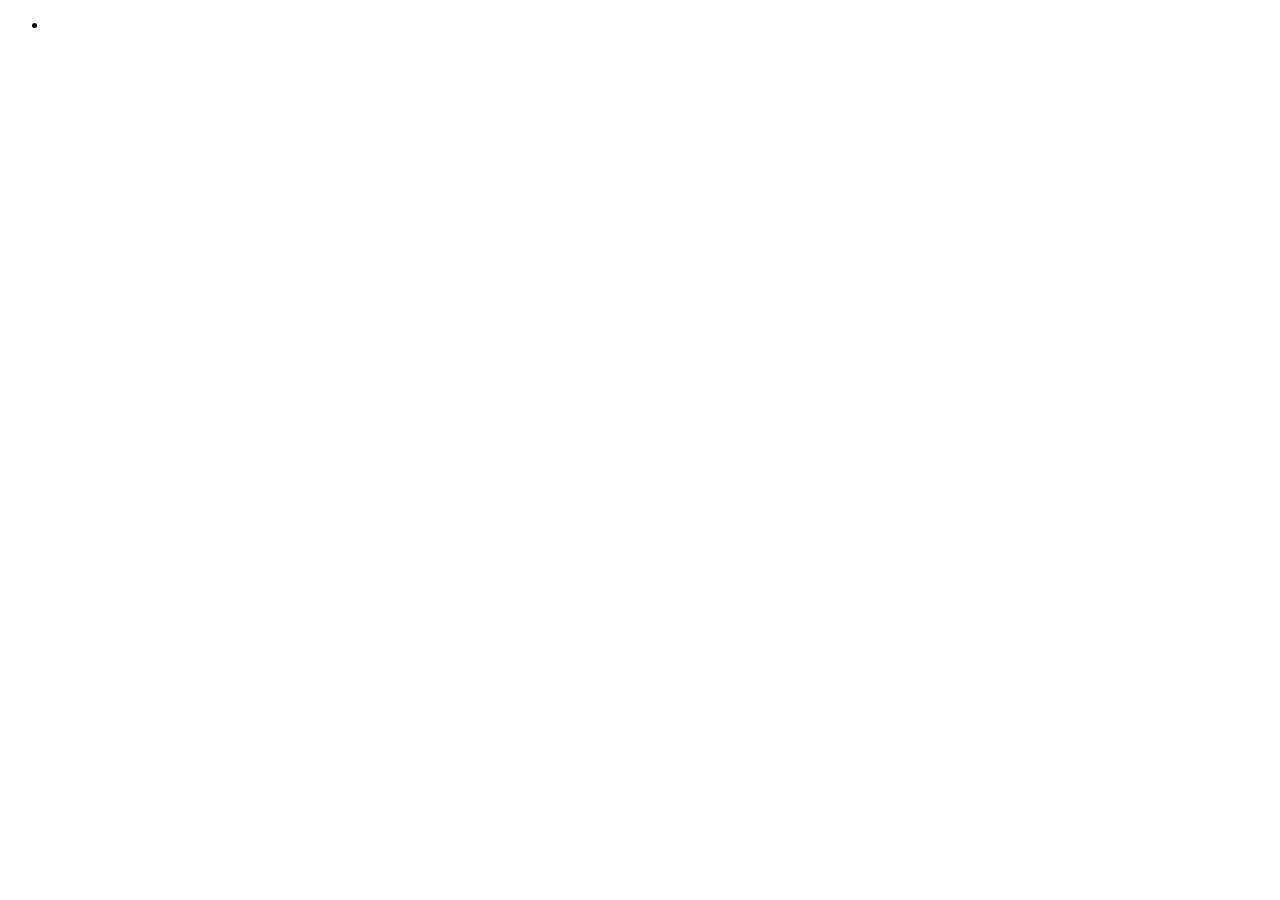
==== index.html @ 120a61da "创建 index.html" ====
<!DOCTYPE html>
<html lang="en">
<head>
    <meta charset="UTF-8">
    <meta http-equiv="X-UA-Compatible" content="IE=edge">
    <meta name="viewport" content="width=device-width, initial-scale=1.0">
    <title>主页</title>
    <style>

    </style>
</head>
<body>
    <ul>
        <li>
            <a href="./xxt/xtx_pc_client/index.html"></a>
        </li>
    </ul>
</body>
</html>
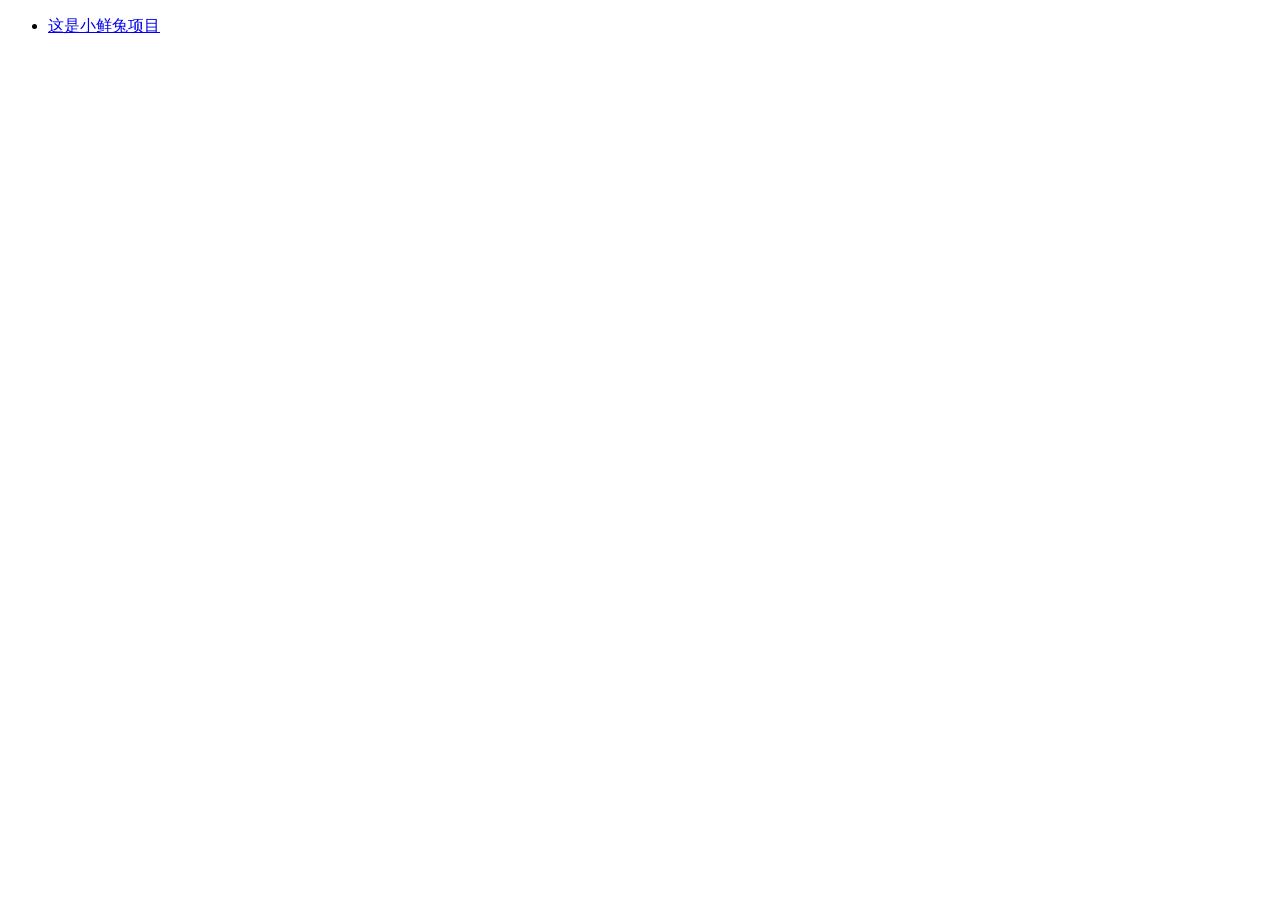
==== commit 10689870: "更新 index.html" ====
--- a/index.html
+++ b/index.html
@@ -12,7 +12,7 @@
 <body>
     <ul>
         <li>
-            <a href="./xxt/xtx_pc_client/index.html"></a>
+            <a href="./xxt/xtx_pc_client/index.html">这是小鲜兔项目</a>
         </li>
     </ul>
 </body>
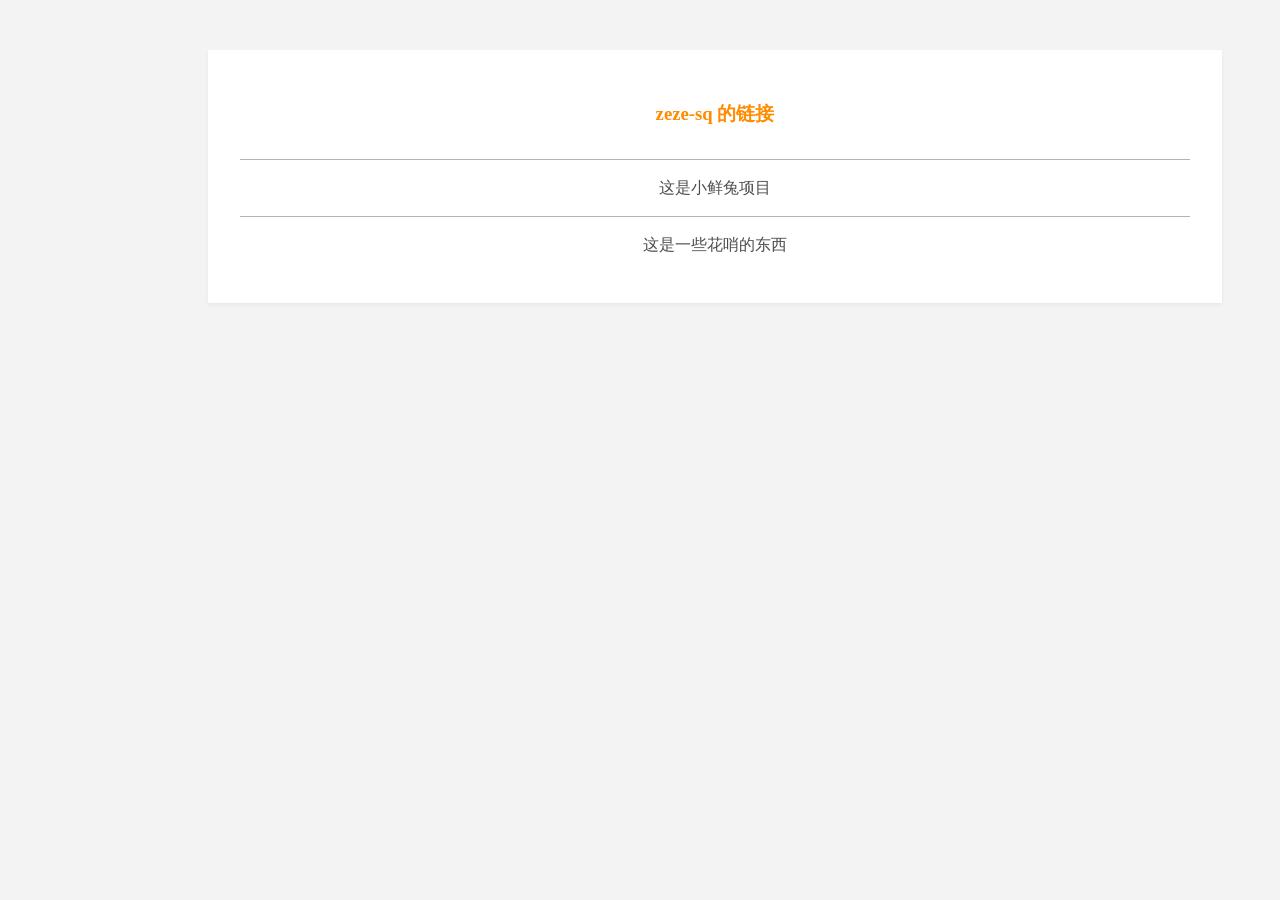
==== commit 41edec8b: "更新了一些页面" ====
--- a/index.html
+++ b/index.html
@@ -1,19 +1,108 @@
 <!DOCTYPE html>
 <html lang="en">
-<head>
+<head >
     <meta charset="UTF-8">
-    <meta http-equiv="X-UA-Compatible" content="IE=edge">
-    <meta name="viewport" content="width=device-width, initial-scale=1.0">
-    <title>主页</title>
+    <title>Title</title>
     <style>
+        li {
+    text-align: -webkit-match-parent;
+    display: list-item;
+}
+ 
+.fav_list{
+    min-height: 95%;
+    padding: 0 32px 30px;
+    margin-top: 50px;
+    margin-right: 50px;
+    margin-left: 200px;
+    background-color: #fff;
+    box-shadow: 0 2px 4px 0 rgba(0,0,0,.05);
+}
+.fav_list_box{
+    box-sizing: border-box;
+    display: block;
+    overflow: hidden;
+    zoom: 1;
+}
+.fav_list_title{
+    height: 90px;
+    line-height: 90px;
+    /*border-bottom: 1px solid #e0e0e0;*/
+    display: block;
+}
+.fav_list_title_h3{
+    display : block;
+    color: darkorange;
+    text-align: center;
+}
 
+.my_fav_con{
+    display: block;
+}
+.my_fav_list{
+    margin: 0;
+    padding: 0;
+    font-size: 100%;
+    /* vertical-align: baseline; */
+    border: 0;
+    display: block;
+    overflow: hidden;
+    zoom: 1;
+}
+.my_fav_list_li{
+    padding: 16px 0;
+    font-size: 0;
+    border-top: 1px solid #b9b1b1;
+    list-style: none;
+}
+.my_fav_list_a{
+    width: 100%;
+    line-height: 24px;
+    font-size: 16px;
+    vertical-align: middle;
+    color: #4d4d4d;
+    text-decoration: none;
+    text-overflow: ellipsis;
+    white-space: nowrap;
+    display: inline-block;
+    overflow: hidden;
+    cursor: pointer;
+    text-align: center;
+}
+
+
+.my_fav_list_a:hover{
+    color: red;
+}
     </style>
 </head>
-<body>
-    <ul>
-        <li>
-            <a href="./xxt/xtx_pc_client/index.html">这是小鲜兔项目</a>
-        </li>
-    </ul>
+<body style="background-color: rgba(204,204,204,0.23)">
+ 
+ 
+<div class="fav_list">
+    <div data-v-357a65ed="" class="fav_list_box">
+        <div  class="fav_list_title">
+            <h3 class="fav_list_title_h3">zeze-sq 的链接</h3>
+        </div>
+        <div  class="my_fav_con">
+            <div>
+                <ul  class="my_fav_list">
+                    <li class="my_fav_list_li" id="">
+                        <a class="my_fav_list_a" href="./xxt/xtx_pc_client/index.html">
+                            这是小鲜兔项目
+                        </a>
+                    </li>
+                    <li class="my_fav_list_li" id="">
+                        <a  class="my_fav_list_a" href="./garish/index.html">
+                            这是一些花哨的东西
+                        </a>
+                    </li>
+ 
+                </ul> <!---->
+            </div>
+        </div>
+    </div>
+</div>
+ 
 </body>
 </html>
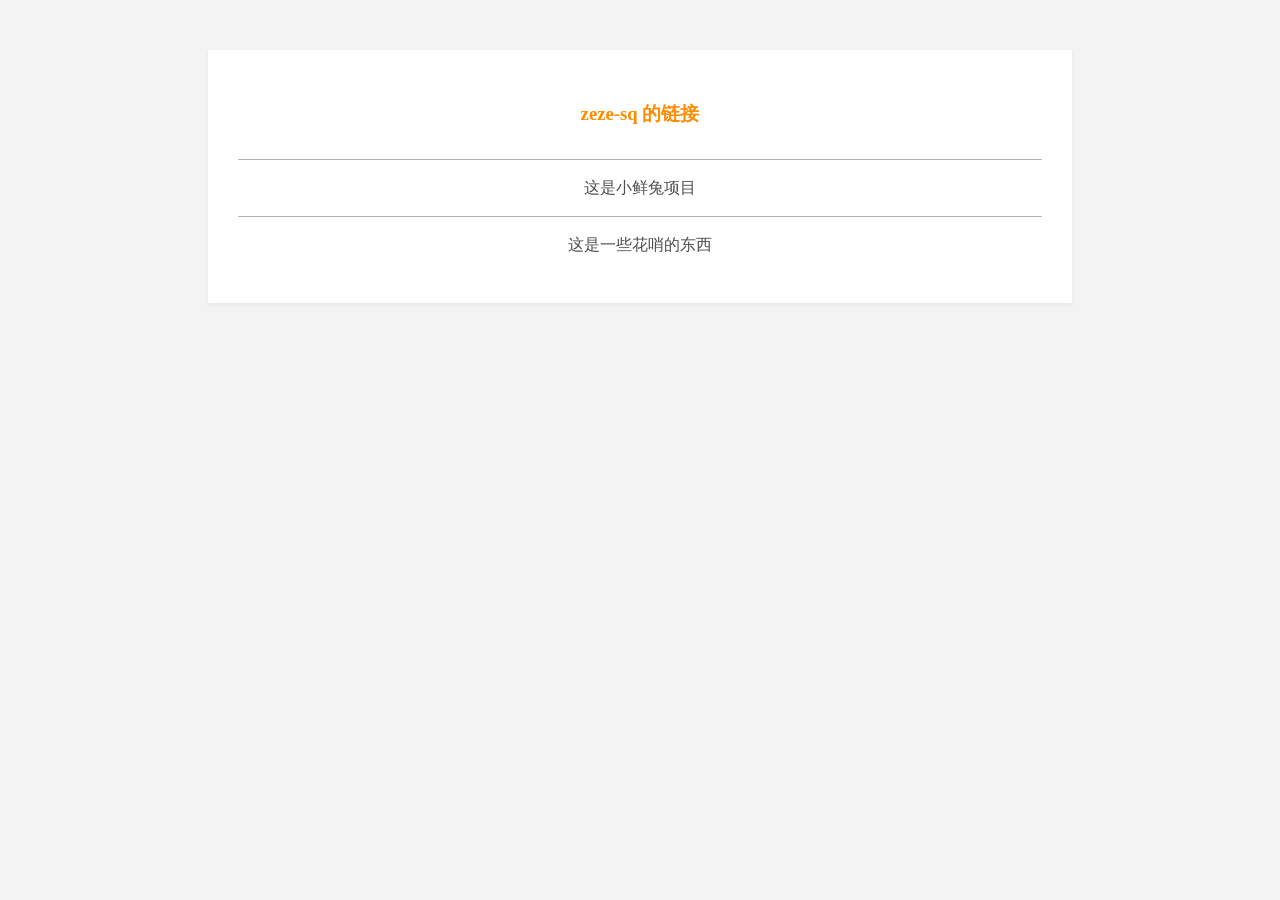
==== commit 833e6125: "更新 index.html" ====
--- a/index.html
+++ b/index.html
@@ -11,9 +11,9 @@
  
 .fav_list{
     min-height: 95%;
-    padding: 0 32px 30px;
+    padding: 0 30px 30px;
     margin-top: 50px;
-    margin-right: 50px;
+    margin-right: 200px;
     margin-left: 200px;
     background-color: #fff;
     box-shadow: 0 2px 4px 0 rgba(0,0,0,.05);
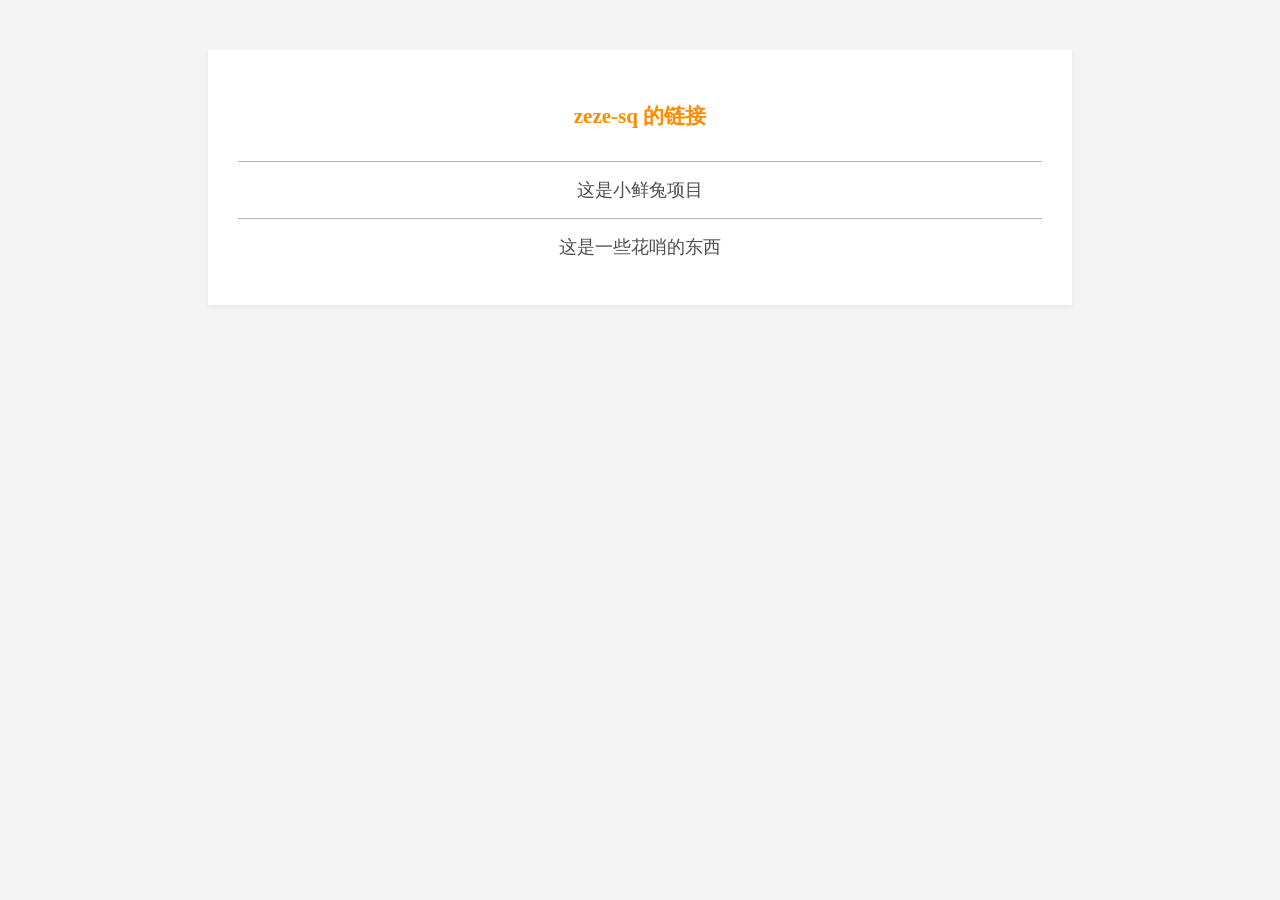
==== commit 2dbc9900: "小更新" ====
--- a/index.html
+++ b/index.html
@@ -17,6 +17,7 @@
     margin-left: 200px;
     background-color: #fff;
     box-shadow: 0 2px 4px 0 rgba(0,0,0,.05);
+    font-size: large;
 }
 .fav_list_box{
     box-sizing: border-box;
@@ -68,6 +69,8 @@
     overflow: hidden;
     cursor: pointer;
     text-align: center;
+    font-size: large;
+
 }
 
 
